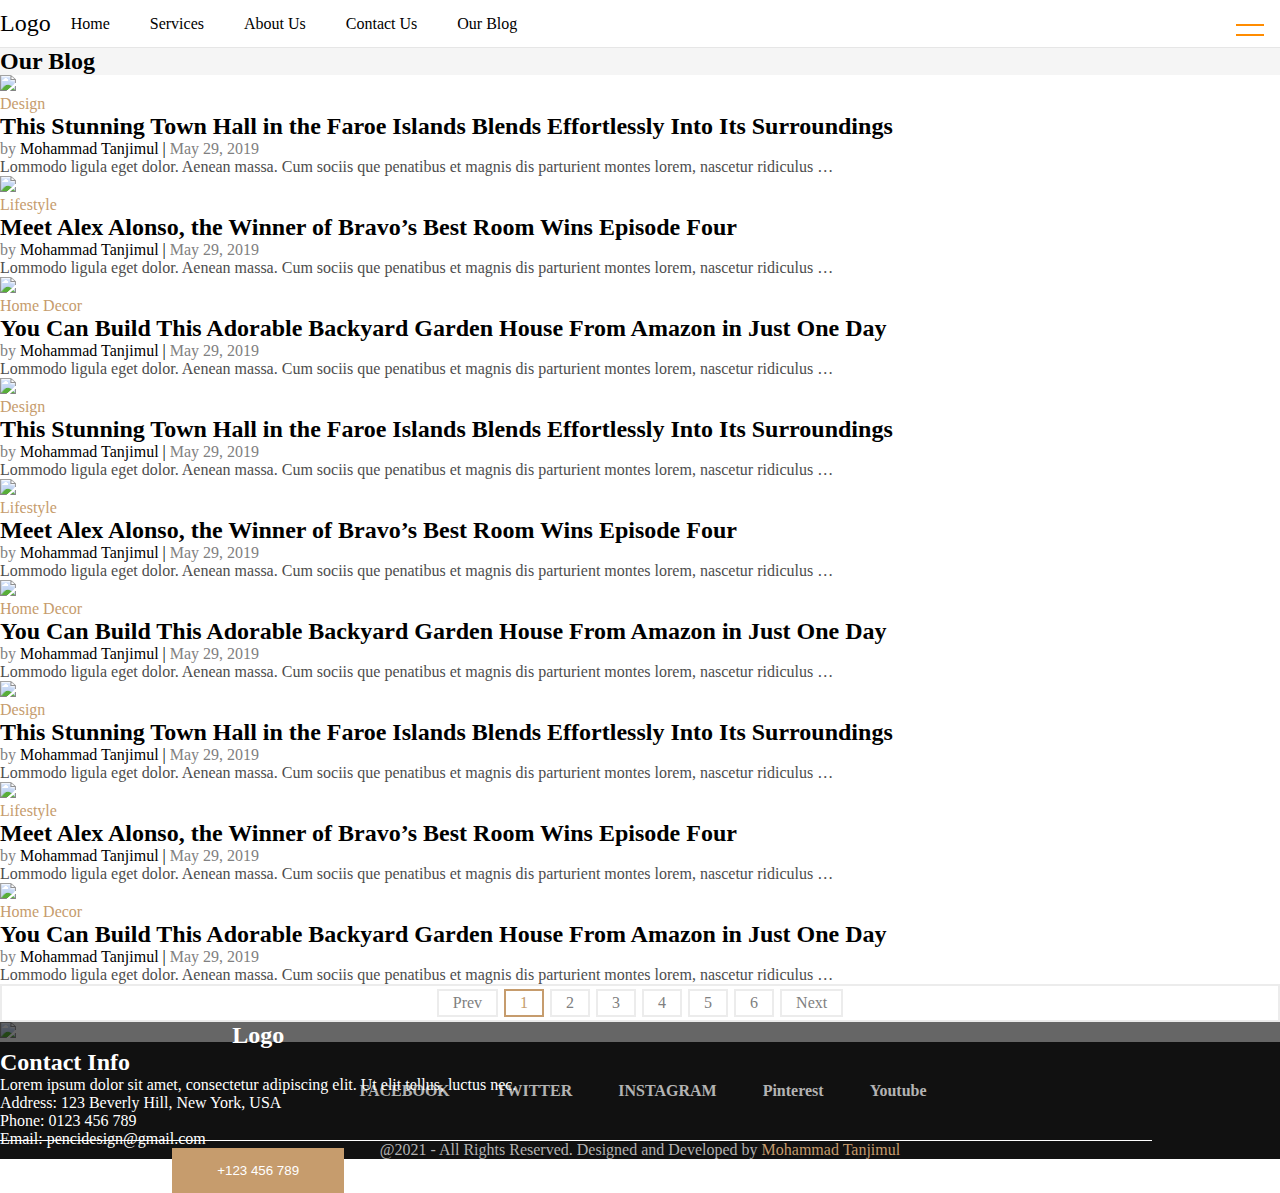
==== blog.html @ f4095d0d "Add files via upload" ====
<!DOCTYPE html>
<html>
<head>
	<meta charset="utf-8">
	<title></title>
	<meta name="viewport" content="width=device-width, initial-scale=1, shrink-to-fit=no">
	<link rel="stylesheet" type="text/css" href="bootstrap/css/bootstrap.css">
	<link rel="stylesheet" type="text/css" href="style.css">
	<link rel="stylesheet" type="text/css" href="font/css/font-awesome.min.css">
</head>
<body>

	
	<div class="container-fluid">
		<div class="row nav-sec px-md-2">
			
			<div class="navbar">
				<div class="col col-3 logo"><span>Logo</span></div>
				<ul class="col col-9 menu my-auto d-none d-md-flex">
					<a href="index.html" class="item"><li class="item">Home</li></a>
					<a href="services.html" class="item"><li class="item">Services</li></a>
					<a href="about.html" class="item"><li class="item">About Us</li></a>
					<a href="contact.html" class="item"><li class="item">Contact Us</li></a>
					<a href="blog.html" class="item"><li class="item">Our Blog</li></a>
				</ul>

				<div id="toggle" class="toggle d-md-none"></div>
				<ul id="sidebar" class="sidebar d-md-none">

					<p class="sidebar-logo mb-4">Logo</p>

					<div class="sidebar-social-icon mb-5">
						<i class="fa fa-facebook mx-3"></i>
						<i class="fa fa-twitter mx-3"></i>
						<i class="fa fa-instagram mx-3"></i>
						<i class="fa fa-pinterest mx-3"></i>
						<i class="fa fa-youtube mx-3"></i>
					</div>

					<li><a href="index.html">Home</a></li>
					<li><a href="services.html">Services</a></li>
					<li><a href="about.html">About Us</a></li>
					<li><a href="contact.html">Contact Us</a></li>
					<li><a href="blog.html">Our Blog</a></li>
				</ul>

			</div>

		</div>

		<div class="row serv-one">
			<div class="col col-12">
				<h2 class="py-3 py-md-4 py-lg-5">Our Blog</h2>
			</div>
		</div>

		<div class="row blog-one pt-5">
			<div class="col col-12 col-md-6 col-lg-4 col-xl-3 my-4">
				<a href=""><img src="images/img24.jpg" class="img-fluid w-100"></a>
				<a href="#" class="cat-name my-2">Design</a>
				<h2 class="post-title"><a href="post-view.html">This Stunning Town Hall in the Faroe Islands Blends Effortlessly Into Its Surroundings</a></h2>
				<div class="post-box-meta my-2"><span>by <a href="#">Mohammad Tanjimul</a></span> | <time datetime="2019-05-29T10:00:35+00:00">May 29, 2019</time></div>
				<p class="item-content">Lommodo ligula eget dolor. Aenean massa. Cum sociis que penatibus et magnis dis parturient montes lorem, nascetur ridiculus …</p>
			</div>
			<div class="col col-12 col-md-6 col-lg-4 col-xl-3 my-4">
				<a href=""><img src="images/img25.png" class="img-fluid w-100"></a>
				<a href="#" class="cat-name my-2">Lifestyle</a>
				<h2 class="post-title"><a href="post-view.html">Meet Alex Alonso, the Winner of Bravo’s Best Room Wins Episode Four</a></h2>
				<div class="post-box-meta my-2"><span>by <a href="#">Mohammad Tanjimul</a></span> | <time datetime="2019-05-29T10:00:35+00:00">May 29, 2019</time></div>
				<p class="item-content">Lommodo ligula eget dolor. Aenean massa. Cum sociis que penatibus et magnis dis parturient montes lorem, nascetur ridiculus …</p>
			</div>
			<div class="col col-12 col-md-6 col-lg-4 col-xl-3 my-4">
				<a href=""><img src="images/img32.jpg" class="img-fluid w-100"></a>
				<a href="#" class="cat-name my-2">Home Decor</a>
				<h2 class="post-title"><a href="post-view.html">You Can Build This Adorable Backyard Garden House From Amazon in Just One Day</a></h2>
				<div class="post-box-meta my-2"><span>by <a href="#">Mohammad Tanjimul</a></span> | <time datetime="2019-05-29T10:00:35+00:00">May 29, 2019</time></div>
				<p class="item-content">Lommodo ligula eget dolor. Aenean massa. Cum sociis que penatibus et magnis dis parturient montes lorem, nascetur ridiculus …</p>
			</div>



			<div class="col col-12 col-md-6 col-lg-4 col-xl-3 my-4">
				<a href=""><img src="images/img27.jpg" class="img-fluid w-100"></a>
				<a href="#" class="cat-name my-2">Design</a>
				<h2 class="post-title"><a href="post-view.html">This Stunning Town Hall in the Faroe Islands Blends Effortlessly Into Its Surroundings</a></h2>
				<div class="post-box-meta my-2"><span>by <a href="#">Mohammad Tanjimul</a></span> | <time datetime="2019-05-29T10:00:35+00:00">May 29, 2019</time></div>
				<p class="item-content">Lommodo ligula eget dolor. Aenean massa. Cum sociis que penatibus et magnis dis parturient montes lorem, nascetur ridiculus …</p>
			</div>
			<div class="col col-12 col-md-6 col-lg-4 col-xl-3 my-4">
				<a href=""><img src="images/img28.jpg" class="img-fluid w-100"></a>
				<a href="#" class="cat-name my-2">Lifestyle</a>
				<h2 class="post-title"><a href="post-view.html">Meet Alex Alonso, the Winner of Bravo’s Best Room Wins Episode Four</a></h2>
				<div class="post-box-meta my-2"><span>by <a href="#">Mohammad Tanjimul</a></span> | <time datetime="2019-05-29T10:00:35+00:00">May 29, 2019</time></div>
				<p class="item-content">Lommodo ligula eget dolor. Aenean massa. Cum sociis que penatibus et magnis dis parturient montes lorem, nascetur ridiculus …</p>
			</div>
			<div class="col col-12 col-md-6 col-lg-4 col-xl-3 my-4">
				<a href=""><img src="images/img29.jpg" class="img-fluid w-100"></a>
				<a href="#" class="cat-name my-2">Home Decor</a>
				<h2 class="post-title"><a href="post-view.html">You Can Build This Adorable Backyard Garden House From Amazon in Just One Day</a></h2>
				<div class="post-box-meta my-2"><span>by <a href="#">Mohammad Tanjimul</a></span> | <time datetime="2019-05-29T10:00:35+00:00">May 29, 2019</time></div>
				<p class="item-content">Lommodo ligula eget dolor. Aenean massa. Cum sociis que penatibus et magnis dis parturient montes lorem, nascetur ridiculus …</p>
			</div>



			<div class="col col-12 col-md-6 col-lg-4 col-xl-3 my-4">
				<a href=""><img src="images/img30.jpg" class="img-fluid w-100"></a>
				<a href="#" class="cat-name my-2">Design</a>
				<h2 class="post-title"><a href="post-view.html">This Stunning Town Hall in the Faroe Islands Blends Effortlessly Into Its Surroundings</a></h2>
				<div class="post-box-meta my-2"><span>by <a href="#">Mohammad Tanjimul</a></span> | <time datetime="2019-05-29T10:00:35+00:00">May 29, 2019</time></div>
				<p class="item-content">Lommodo ligula eget dolor. Aenean massa. Cum sociis que penatibus et magnis dis parturient montes lorem, nascetur ridiculus …</p>
			</div>
			<div class="col col-12 col-md-6 col-lg-4 col-xl-3 my-4">
				<a href=""><img src="images/img31.jpg" class="img-fluid w-100"></a>
				<a href="#" class="cat-name my-2">Lifestyle</a>
				<h2 class="post-title"><a href="post-view.html">Meet Alex Alonso, the Winner of Bravo’s Best Room Wins Episode Four</a></h2>
				<div class="post-box-meta my-2"><span>by <a href="#">Mohammad Tanjimul</a></span> | <time datetime="2019-05-29T10:00:35+00:00">May 29, 2019</time></div>
				<p class="item-content">Lommodo ligula eget dolor. Aenean massa. Cum sociis que penatibus et magnis dis parturient montes lorem, nascetur ridiculus …</p>
			</div>
			<div class="col col-12 col-md-6 col-lg-4 col-xl-3 my-4">
				<a href=""><img src="images/img26.jpg" class="img-fluid w-100"></a>
				<a href="#" class="cat-name my-2">Home Decor</a>
				<h2 class="post-title"><a href="post-view.html">You Can Build This Adorable Backyard Garden House From Amazon in Just One Day</a></h2>
				<div class="post-box-meta my-2"><span>by <a href="#">Mohammad Tanjimul</a></span> | <time datetime="2019-05-29T10:00:35+00:00">May 29, 2019</time></div>
				<p class="item-content">Lommodo ligula eget dolor. Aenean massa. Cum sociis que penatibus et magnis dis parturient montes lorem, nascetur ridiculus …</p>
			</div>
		</div>



		<div class="row eight">
			<div class="col col-4 pagination-wrapper mx-auto flex-wrap">
				<div class="item">Prev</div>
				<div class="item active">1</div>
				<div class="item">2</div>
				<div class="item">3</div>
				<div class="item">4</div>
				<div class="item">5</div>
				<div class="item">6</div>
				<div class="item">Next</div>
			</div>
		</div>




		<div class="row seven pt-5 d-none d-sm-flex">
			<div class="col col-12 p-0 inner mt-5">
				<img class="img-fluid w-100" src="images/img11.jpg">
				<div class="row overlay-inner w-100 h-100">
					<div class="col col-12 col-md-4 col-lg-4 h-100 px-5 d-none d-md-flex">
						<h2>Logo</h2>
					</div>
					<div class="col col-12 col-md-8 col-lg-4 h-100 px-5">
						<h2>Contact Info</h2>
						<p>Lorem ipsum dolor sit amet, consectetur adipiscing elit. Ut elit tellus, luctus nec.<p>
						<p>Address: 123 Beverly Hill, New York, USA</p>
						<p>Phone: 0123 456 789</p>
						<p>Email: pencidesign@gmail.com</p>
					</div>
					<div class="col col-12 col-lg-4 h-100 px-5 d-none d-lg-flex">
						<button><i class="fa fa-phone"></i> +123 456 789</button>
					</div>
				</div>
			</div>
		</div>

		




		<div class="row footer">
			<div class="col col-12 top">
				<div class="item">
					<a href=""><i class="fa fa-facebook-f"></i> <span class="d-none d-md-inline-flex">FACEBOOK</span></a>
				</div>
				<div class="item">
					<a href=""><i class="fa fa-twitter"></i> <span class="d-none d-md-inline-flex">TWITTER</span></a>
				</div>
				<div class="item">
					<a href=""><i class="fa fa-instagram"></i> <span class="d-none d-md-inline-flex">INSTAGRAM</span></a>
				</div>
				<div class="item">
					<a href=""><i class="fa fa-pinterest"></i> <span class="d-none d-md-inline-flex">Pinterest</span></a>
				</div>
				<div class="item">
					<a href=""><i class="fa fa-youtube"></i> <span class="d-none d-md-inline-flex">Youtube</span></a>
				</div>
			</div>
			<hr style="width:90%;border:none;border-top:1px solid white;" class="mx-auto">
			<div class="col col-12 bottom">
				<p style="text-align:center;color:#b3b3b3;">@2021 - All Rights Reserved. Designed and Developed by <span style="color:#c69c6d;">Mohammad Tanjimul</span></p>
			</div>
		</div>


	</div>





<script src="https://ajax.googleapis.com/ajax/libs/jquery/3.5.1/jquery.min.js"></script>
<script src="https://cdn.jsdelivr.net/npm/@popperjs/core@2.9.2/dist/umd/popper.min.js" integrity="sha384-IQsoLXl5PILFhosVNubq5LC7Qb9DXgDA9i+tQ8Zj3iwWAwPtgFTxbJ8NT4GN1R8p" crossorigin="anonymous"></script>
<script src="https://cdn.jsdelivr.net/npm/bootstrap@5.0.1/dist/js/bootstrap.min.js" integrity="sha384-Atwg2Pkwv9vp0ygtn1JAojH0nYbwNJLPhwyoVbhoPwBhjQPR5VtM2+xf0Uwh9KtT" crossorigin="anonymous"></script>
<script type="text/javascript" src="mainServ.js"></script>
<script type="text/javascript" src="sidebar.js"></script>
</body>
</html>
---- style.css ----
*{
	margin:0;
	padding:0;
	box-sizing:border-box;
}

.white{
	background-color:white;
}

.bg1{
	background:white;
}

.text1{
	color: #c69c6d;
}

.shadow1{
	-webkit-box-shadow: 0px 1px 5px rgba(190, 190, 190, 0.46);
}


/*--------------

	toggle section design starts here

----------------*/


	.toggle{
		position:fixed;
		top:10px;
		right:10px;
		height:40px;
		width:40px;
		cursor:pointer;
		display:flex;
		justify-content:center;
		align-items:center;
	}

	.toggle:before{
		content:'';
		position:absolute;
		width:28px;
		height:2px;
		background-color:darkorange;
		transform:translateY(-5px);
		transition:0.2s;
	}

	.toggle:after{
		content:'';
		position:absolute;
		width:28px;
		height:2px;
		background-color:darkorange;
		transform:translateY(5px);
		transition:0.2s;
	}

	.toggle.active::before{
		transform:translateY(0px) rotate(45deg);
	}

	.toggle.active::after{
		transform:translateY(0px) rotate(-45deg);
	}

	.sidebar{
		position:fixed;
		top:0;
		min-height:100vh;
		background-color:#c69c6d;
		transition:0.5s;
		padding:0px;
		padding-top:20px;
		visibility:hidden;
	}

	.sidebar .sidebar-social-icon{
		display:flex;
		justify-content:center;
	}

	.sidebar .sidebar-social-icon i{
		color:white;
	}

	.sidebar .sidebar-social-icon i:hover{
		opacity:0.5;
		cursor:pointer;
	}

	.sidebar-active{
		left:0px !important;
		box-shadow:0px 0px 10px rgba(0, 0, 0, 1.0);
	}

	.sidebar li{
		list-style:none;
		padding:10px 0px;
		border-bottom:1px solid white;
		margin:0px 10px;
	}

	.sidebar li a{
		text-decoration:none;
		color:white;
		font-weight:bold;
		display:block;
		height:100%;
		width:100%;
	}

	.sidebar li a:hover{
		opacity:0.5;
	}

	.sidebar .sidebar-logo{
		font-size:250%;
		text-align:center;
		color:#212529;
		cursor:default;
	}





/*--------------

	toggle section design ends here

----------------*/


.nav-sec{
	position:sticky;
	top:0;
	left:0;
	z-index:1;
	background-color:white;
}

.navbar{
	display:flex;
	align-items:center;
	border-bottom:1px solid #ECECEC;
}

.navbar .logo span{
	display:flex;
	align-items:center;
	font-size:150%;
	padding:10px 0px;
	transition:all 0.3s;
}

.logoScrolled{
	font-size:120% !important;
	padding:5px 0px !important;
}

.navbar .menu{
	display:flex;
	justify-content:flex-end;
}

.navbar .menu .item{
	color:black;
	text-decoration:none;
	padding:0px 10px;
	transition:0.3s;
}

.navbar .menu .item:hover{
	color:#c69c6d;
}

.navbar .menu li{
	list-style:none;
}

.one{
	background-color:white;
	display:flex;
	flex-wrap:wrap;
}

.one .right img{
	width:96%;
}

.one .left{
	line-height:2;
}

.one .left span{
	color:#c69c6d;
	text-transform:uppercase;
	letter-spacing:3px;
	font-weight:500;
}

.one .left p{
	color:gray;
}

.one .left button{
	border:none;
	padding:10px 35px;
	color:white;
	background-color:#c69c6d;
	margin-top:20px;
	transition:all 0.5s;
}

.one .left button:hover{
	background-color:black;
}

.two{
	background:linear-gradient(to right,white 50%,#f5f5f5 50%);
	position:relative;
}

.two .col:nth-child(2){
	position:relative;
}

.two .col:nth-child(2) div{
	content:'';
	position:absolute;
	width:100%;
	height:100%;
	background-color:rgba(198, 156, 109, 0.9);
	display:flex;
	flex-direction:column;
	justify-content:center;
	align-items:center;
	color:white;
}

.two .col img{
	height:100%;
	width:100%;
}

.three{
	position:relative;
}

.three .sqr{
	display:flex;
	flex-direction:column;
	justify-content:center;
	align-items:center;
	position:relative;
	/*padding:0 !important;*/
}

.three .sqr div{
	position:absolute;
	left:6px;
	right:6px;
	display:flex;
	flex-direction:column;
	align-items:center;
	justify-content:center;
	background-color:rgba(0, 0, 0, 0.5);
	height:100%;
	margin:0px 5px !important;
}

.three .box{
	height:100%;
	display:flex;
	flex-direction:column;
	justify-content:space-between;
}

/*.three .box img{
	height:60%;
	width:100%;
}*/

.four{
	background-color:#f5f5f5;
	padding-bottom:150px;
	position:relative;
}

.four .client-card{
	width:100%;
	background-color:white;
	border-radius:15px;
	display:flex;
	flex-direction:column;
}

.four .client-card span{
	color:gray;
}

.four .client-card .testiImg{
	width:35%;
	border-radius:50%;
	transform:translateY(50%);
}

.five{
	position:relative;
}

.five .col{
	position:relative;
	transform:translateY(-25%);
}

.five .overlay1{
	height:100%;
	width:100%;
	background-color:rgba(0, 0, 0, 0.5);
	position:absolute;
	display:flex;
	justify-content:center;
	align-items:center;
}

.five{
	height:auto;
}

.five .sec2 .top{
	height:50%;
	width:100%;
	background-color: #c69c6d;
	display:flex;
	flex-direction:column;
	align-items:center;
	padding:20px 10px;
}

.five .sec2 .bottom{
	height:50%;
	width:100%;
	background-color: #f5f5f5;
	display:flex;
	flex-direction:column;
	align-items:center;
	padding:20px 10px;
}

.five .sec3 .overlay{
	position:absolute;
	top:0;
	left:0;
	background-color:rgba(0, 0, 0, 0.5);
	height:100%;
	width:100%;
	display:flex;
	justify-content:center;
	align-items:center;
}

.five .overlay2 .icon-bg{
	display:block;
	padding:6px 15px;
	background-color:#c69c6d;
	color:white;
	border-radius:50%;
}

.six .left{
	display:flex;
	flex-direction:column;
	align-items:center;
}

.six .left .box{
	height:100%;
	width:100%;
	display:flex;
	flex-direction:column;
	justify-content:space-evenly;
}

.six .left .box .row > .col{
	display:flex;
	flex-direction:column;
	align-items:center;
}

.six .left .box .row > .col span:first-child{
	color:#c69c6d;
	font-size:400%;
}

.six .left .box .row > .col span:nth-child(2){
	color:#404040;
	font-size:120%;
}

.seven{
	position:relative;
}

.seven .inner{
	position:relative;
}

.seven .inner:before{
	content:'';
	height:100%;
	width:100%;
	position:absolute;
	left:0;
	top:0;
	background-color:rgba(0, 0, 0, 0.6);
}

.seven .inner .overlay-inner{
	position:absolute;
	top:0;
	left:0;
}

.seven .inner .overlay-inner .col{
	display:flex;
	flex-direction:column;
	justify-content:center;
	align-items:center;
	color:white;
}

.seven .inner .overlay-inner .col:nth-child(2){
	align-items:flex-start;
}

.seven .inner .overlay-inner .col:nth-child(3) button{
	border:none;
	padding:15px 45px;
	background-color:#c69c6d;
	color:white;
	transition:all 0.5s;
}

.seven .inner .overlay-inner .col:nth-child(3) button:hover{
	background-color:black;
}

.footer{
	background-color: #111111;
}

.footer .top{
	display:flex;
	justify-content:center;
}

.footer .top .item{
	padding:40px 20px;
}

.footer .top .item a{
	text-decoration:none;
	color:#b3b3b3;
	font-weight:bold;
	transition:all 0.5s;
}

.footer .top .item a:hover{
	color:#c69c6d;
}

.footer .top .item a i{
	margin:0 3px;
}


/*--------------

	service section design start

----------------*/

.serv-one{
	background-color:#f5f5f5;
	display:flex;
	border-top:1px solid #e6e6e6;
}

.serv-one h2{
	text-align:center;
}

.serv-two .col p{
	color:#666666;
}

.serv-two .col button{
	border:none;
	outline:none;
	background-color:#c69c6d;
	padding:10px 30px;
	color:white;
	transition:all 0.5s;
}

.serv-two .col button:hover{
	background-color:black;
}

.serv-three p{
	color:#666666;
}

.serv-three .left{
	display:flex;
	align-items:center;
}

.serv-three .right{
	background-color:#f5f5f5;
}

.serv-three form{
	display:flex;
	justify-content:space-between;
}

.serv-three form label{
	border:1px solid #DEDEDE;
	padding:10px;
}

.serv-three form input{
	width:100%;
	border:none;
	outline:none;
	box-shadow:none;
	background-color:transparent;
}

.serv-three form textarea{
	width:100%;
	border:none;
	outline:none;
	box-shadow:none;
	background-color:transparent;
	resize:none;
}

.serv-three form button{
	width:auto;
	border:none;
	outline:none;
	box-shadow:none;
	background-color:black;
	padding:10px 30px;
	color:white;
	transition:all 0.3s;
}

.serv-three form button:hover{
	background-color:#c69c6d;
}


.serv-four .col{
	display:flex;
	align-items:center;
	position:relative;
}

.serv-four .col:first-child .overlay{
	position:absolute;
	width:100%;
	background-color:rgba(0, 0, 0, 0.6);
	color:white;
	display:flex;
	flex-direction:column;
	justify-content:center;
	align-items:center;
}

.serv-four .col:nth-child(3) .overlay{
	position:absolute;
	width:100%;
	background-color:rgba(0, 0, 0, 0.6);
	color:white;
	display:flex;
	flex-direction:column;
	justify-content:center;
	align-items:center;
}

.serv-four .col:nth-child(2) .overlay{
	position:absolute;
	width:100%;
	height:100%;
	background-color: rgba(198, 156, 109, 0.8);
	color:white;
	display:flex;
	flex-direction:column;
	justify-content:center;
	align-items:center;
}


.serv-five .col:first-child h2{
	text-align:center;
}


.serv-five .col:first-child p{
	text-align:center;
	color:#666666;
}




/*--------------

	service section design end

----------------*/



/*--------------

	about section design start

----------------*/


.about-two .col:first-child img{
	transform:translateY(-20%);
}


.about-two .right p{
	color:#666666;
}

.about-two .right .prog-text-wrapper{
	text-transform:uppercase;
	width:100%;
	display:flex;
	justify-content:space-between;
}

.about-two .right .progress{
	border-radius:0;
	background-color:#e6e6e6;
}

.about-two .right .progress .progress-bar{
	background-color:#c69c6d;
}

.about-two .left p{
	color:#666666;
}

.about-two .left button{
	border:none;
	outline:none;
	box-shadow:none;
	padding:10px 30px;
	background-color:#c69c6d;
	color:white;
	text-transform:uppercase;
	transition:all 0.5s;
}

.about-two .left button:hover{
	background-color:black;
}


.about-three{
	background-color:#f5f5f5;
}

.about-three .col{
	display:flex;
	flex-direction:column;
	align-items:center;
}

.about-three .col span:first-child{
	color: #c69c6d;
	font-size: 400%;
}

.about-three .col span:nth-child(2){
	color: #404040;
	font-size: 120%;
	display:flex;
}

.about-four .col:nth-child(2){
	display:flex;
	flex-direction:column;
	justify-content:space-between;
}


.about-four .col:nth-child(2) h2{
	text-align:center;
}

.about-four .col:nth-child(2) .left{
	display:flex;
	align-items:center;
}

.about-four .col:nth-child(2) .left i{
	color:#c69c6d;
}

.about-four .col:nth-child(2) .left span{
	color:#666666;
}

.about-four .col:nth-child(2) .right span{
	color:#666666;
}

.about-four .col:nth-child(2) .right{
	display:flex;
	justify-content:flex-end;
	align-items:center;
}



/*--------------

	about section design end

----------------*/




/*--------------

	contact section design start

----------------*/


.cont-one .col .mapouter{
	width:100%;
}

.cont-one .col .gmap_canvas{
	width:100%;
}

.cont-one .col #gmap_canvas{
	width:100%;
}


.cont-two .col .top{
	background-color:#c69c6d;
	color:white;
}

.cont-two .col .top p{
	color:#f2f2f2;
}

.cont-two .col .bottom{
	background-color:white;
}

.cont-two .col .bottom i{
	color:#c69c6d;
}

.cont-two .col .bottom p{
	color:#666666;
}


.cont-two .col .top{
	padding:30px;
}

.cont-two .col .top h3{
	margin:10px 0px;
}

.cont-two .col .bottom{
	padding:30px;
}

.cont-two .col .bottom h3{
	margin:10px 0px;
}

.cont-two .col:first-child{
	position:relative;
}

.cont-two .col:first-child .overlay{
	position:absolute;
	height:100%;
	width:100%;
	background-color:rgba(0, 0, 0, 0.6);
	display:flex;
	flex-direction:column;
	justify-content:center;
	align-items:center;
}

.cont-two .col:first-child .overlay h2{
	color:white;
	text-align:center;
}

.cont-two .col:first-child .overlay p{
	color:white;
	text-align:center;
}

.cont-img-overlay{
	position:absolute;
	height:100%;
	width:100%;
	background-color:rgba(0, 0, 0, 0.6);
	display:flex;
	justify-content:center;
	align-items:center;
}

.cont-img-overlay i{
	color:white;
}






/*--------------

	contact section design end

----------------*/



/*--------------

	blog section design start

----------------*/


.blog-one .col{
	display:flex;
	flex-direction:column;
}

.blog-one .col .cat-name{
	text-decoration:none;
	color:#c69c6d;
}

.blog-one .col .post-title a{
	text-decoration:none;
	color:black;
}

.blog-one .col .post-box-meta span{
	color:gray;
}

.blog-one .col .post-box-meta span a{
	text-decoration:none;
	color:black;
}

.blog-one .col .post-box-meta time{
	color:gray;
}

.blog-one .col p{
	color:#4d4d4d;
}


.pagination-wrapper{
	border:2px solid #ececec;
	display:flex;
	justify-content:center;
	width:auto;
	position:relative;
	overflow:hidden;
}

.pagination-wrapper:after{
	content:'';
	height:200%;
	width:10px;
	background-color:white;
	filter:blur(5px);
	transform:rotate(45deg);
	position:absolute;
	top:-50%;
	left:0;
	animation:animPagination 3s ease-in-out infinite;
	margin-left:0px;
}

@keyframes animPagination{
	0%{
		margin-left:-20%;
	}
	100%{
		margin-left:120%;
	}
}

.pagination-wrapper .item{
	border:2px solid #ececec;
	padding:3px 14px;
	margin:3px;
	color:gray;
	cursor:pointer;
}

.pagination-wrapper .item:hover{
	color:#c69c6d;
}

.pagination-wrapper .active{
	border:2px solid #c69c6d;
	color:#c69c6d;
}






/*--------------

	blog section design end

----------------*/


/*--------------

	post-view section design start

----------------*/

	
	.pvOne .col{
		position:relative;
	}


	.pvOne .col .wrapper{
		position:absolute;
		bottom:0;
		left:0;
		color:white;
		padding:20px 30px;
		line-height:2;
		z-index:1;
	}

	.pvOne .col:after{
		content:'';
		height:100%;
		width:100%;
		background-color:rgba(0, 0, 0, 0.5);
		position:absolute;
		top:0;
		left:0;
	}

	.pvOne .col .wrapper .cat-name{
		color:white;
		text-decoration:none;
	}

	.pvOne .col .wrapper .post-title a{
		color:white;
		text-decoration:none;
	}

	.pvOne .col .wrapper .post-box-meta a{
		color:white;
		text-decoration:none;
	}

	.pvOne .col .wrapper .post-box-meta .author{
		transition:all 0.3s;
	}

	.pvOne .col .wrapper .post-box-meta .author:hover{
		color:#c69c6d;
	}


	.pvTwo .left .col .content p{
		line-height:2;
	}

	.pvTwo .left .post-tag{
		display:flex;
	}

	.pvTwo .left .post-tag .item{
		border:1px solid #DEDEDE;
		padding:2px 6px;
		margin-right:8px;
		color:#888;
		transition:all 0.4s;
		cursor:pointer;
	}

	.pvTwo .left .post-tag .item:hover{
		border:1px solid #c69c6d;
		background-color:#c69c6d;
		color:white;
	}

	.pvTwo .left .share-btn-wrapper{
		display:flex;
		justify-content:center;
		border-top:1px solid #DEDEDE;
		border-bottom:1px solid #DEDEDE;
		margin:20px 0px;
		padding:10px 0px;
	}

	.pvTwo .left .share-btn-wrapper .inner-wrapper{
		display:flex;
		justify-content:space-evenly;
		width:60%;
	}

	.pvTwo .left .share-btn-wrapper .inner-wrapper .item{
		color:#888;
	}

	.pvTwo .left .share-btn-wrapper .inner-wrapper .item:last-child i{
		transition:all 0.3s;
	}

	.pvTwo .left .share-btn-wrapper .inner-wrapper .item:last-child i:hover{
		color:#c69c6d !important;
	}


	.pvTwo .right .sidebar-social-widget .wrapper .col{
		margin:4px 0px;
		font-size:90%;
		font-weight:600;
	}

	.pvTwo .right p{
		background-color:#c69c6d;
		color:white;
		clip-path: polygon(0 0, 100% 0, 95% 51%, 100% 100%, 0 100%, 0% 50%);
		padding:5px 10px;
		font-weight:bold;
	}

	.pvTwo .right span{
		color:#4d4d4d;
		margin:15px 0px;
		display:block;
	}

	.pvTwo .right .sidebar-social-widget .wrapper .col{
		transition:all 0.8s;
	}

	.pvTwo .right .sidebar-social-widget .wrapper i{
		padding:9px 13px;
		border:1px solid #DEDEDE;
		border-radius:50%;
		margin-right:10px;
		transition:all 0.5s;
	}

	.pvTwo .right .sidebar-social-widget .wrapper .col:hover i{
		background-color:#c69c6d;
		border:1px solid #c69c6d;
		color:white;
	}

	.pvTwo .right .sidebar-social-widget .wrapper .col:hover{
		color:#c69c6d;
	}

	.pvTwo .right form label{
		border:1px solid #DEDEDE;
		width:100%;
		padding:7px 15px;
		position:relative;
	}

	.pvTwo .right form label .input-btn{
		height:100%;
		color:lightgray;
		position:absolute;
		top:0;
		right:0;
		display:flex;
		justify-content:center;
		align-items:center;
		padding:0px 15px;
		border:none;
		outline:none;
		background-color:transparent;
	}

	.pvTwo .right form input::placeholder{
  	color: #999999;
  	opacity: 1; /* Firefox */
	}

	.pvTwo .right form input{
		width:100%;
		border:none;
		outline:none;
		box-shadow:none;
	}

	.pvTwo .right .recent-post .col:nth-child(2) a{
		text-decoration:none;
		color:black;
		font-weight:600;
		transition:all 0.3s;
	}

	.pvTwo .right .recent-post .col:nth-child(2) a:hover{
		color:#c69c6d;
	}


	.pvTwo .right .recent-post .col:nth-child(2){
		border-bottom:1px solid #DEDEDE;
	}

	.pvTwo .right .recent-post .wrapper{
		margin-bottom:20px;
	}

	.pvTwo .right .newsletter button{
		border:none;
		outline:none;
		width:100%;
		padding:7px 0px;
		font-weight:600;
		transition:all 0.3s;
	}

	.pvTwo .right .newsletter button:hover{
		background-color:#c69c6d;
		color:white;
	}

	.pvTwo .right .categories .wrapper .col{
		display:flex;
		justify-content:space-between;
		border-bottom:1px solid #DEDEDE;
		padding-bottom:8px;
		padding-top:8px;
	}

	.pvTwo .right .categories .wrapper .col .item:first-child{
		transition:all 0.4s;
		cursor:pointer;
	}

	.pvTwo .right .categories .wrapper .col .item:first-child:hover{
		color:#c69c6d;
	}

	.pvTwo .right .categories .wrapper .col .item:nth-child(2){
		color:gray;
	}


	.pvTwo .left .post-author .row .col:nth-child(2) a{
		text-decoration:none;
		color:black;
		font-weight:bold;
	}

	.pvTwo .left .post-author .row .col:nth-child(2) p{
		color:#313131;
	}

	.pvTwo .left .post-author .row .col:nth-child(2) .item a{
		transition:all 0.3s;
	}

	.pvTwo .left .post-author .row .col:nth-child(2) .item a:hover{
		color:#c69c6d;
	}

	.pvTwo .left .post-author .row .col:first-child{
		display:flex;
		justify-content:center;
		align-items:center;
	}

	.pvTwo .left .post-author .row .col:first-child i{
		background-color:lightgray;
		padding:10px 22px;
		border-radius:50%;
		color:white;
	}

	.pvTwo .left .post-pagination{
		border-top:1px solid #DEDEDE;
		border-bottom:1px solid #DEDEDE;
	}

	.pvTwo .left .post-pagination .col:first-child{
		display:flex;
		flex-direction:column;
		align-items:flex-start;
	}

	.pvTwo .left .post-pagination .col span{
		color:gray;
	}

	.pvTwo .left .post-pagination .col:nth-child(2){
		display:flex;
		flex-direction:column;
		align-items:flex-end;
	}

	.pvTwo .left .post-pagination .col:nth-child(2) a{
		text-align:right;
	}

	.pvTwo .left .post-pagination .col a{
		text-decoration:none;
		color:black;
		font-weight:bold;
		font-size:90%;
		transition:all 0.4s;
	}

	.pvTwo .left .post-pagination .col a:hover{
		color:#c69c6d;
	}

	.pvTwo .left .post-related .col{
		display:flex;
		flex-direction:column;
		align-items:center;
	}

	.pvTwo .left .post-related .col h5{
		text-align:center;
		font-size:90%;
		transition:all 0.4s;
	}

	.pvTwo .left .post-related .col h5:hover{
		color:#c69c6d;
	}

	.pvTwo .left .post-related .col h5 a{
		text-decoration:none;
		color:inherit;
		font-weight:bold;
	}

	.pvTwo .left .row  > .title{
		text-align:center;
		text-transform:uppercase;
		font-weight:bold;
		font-size:110%;
		letter-spacing:3px;
	}

	.pvTwo .left .cmnt-respond{
		border-top:1px solid #DEDEDE;
	}

	.pvTwo .left .cmnt-respond form{
		display:flex;
		justify-content:space-between;
		flex-wrap:wrap;
	}

	.pvTwo .left .cmnt-respond form label:first-child{
		width:100%;
	}

	.pvTwo .left .cmnt-respond form label:first-child textarea{
		border:none;
		outline:none;
		box-shadow:none;
		resize:none;
	}

	.pvTwo .left .cmnt-respond form label{
		border:1px solid #DEDEDE;
		padding:6px 20px;
	}

	.pvTwo .left .cmnt-respond form label input{
		width:100%;
		border:none;
		outline:none;
		box-shadow:none;
	}

	.pvTwo .left .cmnt-respond form .cmnt-form-cookies{
		width:100%;
		border:none;
	}

	.pvTwo .left .cmnt-respond form .cmnt-form-cookies input{
		width:auto;
	}

	.pvTwo .left .cmnt-respond form .cmnt-form-cookies span{
		color:gray;
	}

	.pvTwo .left .cmnt-respond form button{
		padding:8px 30px;
		background-color:black;
		color:white;
		border:none;
		outline:none;
		box-shadow:none;
		font-weight:bold;
		transition:all 0.3s;
	}

	.pvTwo .left .cmnt-respond form button:hover{
		background-color:#c69c6d;
		color:white;
	}





/*--------------

	post-view section design end

----------------*/


/*--------------

	making it responsive start here

----------------*/

@media (max-width: 575px){
	.four .client-card .testiImg{
		width:25%;
		border-radius:50%;
		transform:translateY(50%);
	}

	.serv-four .col:nth-child(2){
		margin:-100px 0px !important;
	}

	.cont-two .col .bottom:nth-child(2){
		background-color:#f5f5f5;
	}

	.post-related .col{
		margin-bottom:-40px;
	}

	.pvTwo .left .share-btn-wrapper .inner-wrapper{
		width:80%;
	}

	.pvOne .col:after{
		content:'';
		background-color:rgba(0, 0, 0, 0);
	}

}



@media (min-width: 576px){
	.four .client-card .testiImg{
		width:15%;
		border-radius:50%;
		transform:translateY(50%);
	}

	.serv-four .col:nth-child(2){
		margin:-100px 0px !important;
	}

	.pvOne .col:after{
		content:'';
		background-color:rgba(0, 0, 0, 0);
	}
}





@media (min-width: 768px){
	.four .client-card .testiImg{
		width:25%;
		border-radius:50%;
		transform:translateY(50%);
	}
	
	.one{
		background:linear-gradient(to right,white 50%,#f5f5f5 50%);
		display:flex;
		flex-wrap:wrap;
	}


	.nav-sec{
		position:sticky;
		top:0;
		left:0;
		z-index:1;
	}

	.navbar{
		display:flex;
		align-items:center;
		border-bottom:none;
	}

	.bg1{
		background:linear-gradient(to right,white 50%,#f5f5f5 50%);
	}

	.serv-four .col:nth-child(2){
		margin:0px !important;
	}

	.pvOne .col:after{
		content:'';
		background-color:rgba(0, 0, 0, 0.5);
	}
}





@media (min-width: 992px){
	
}





@media (min-width: 1200px){
	
}





@media (min-width: 1400px){
	
}















/*--------------

	making it responsive end here

----------------*/
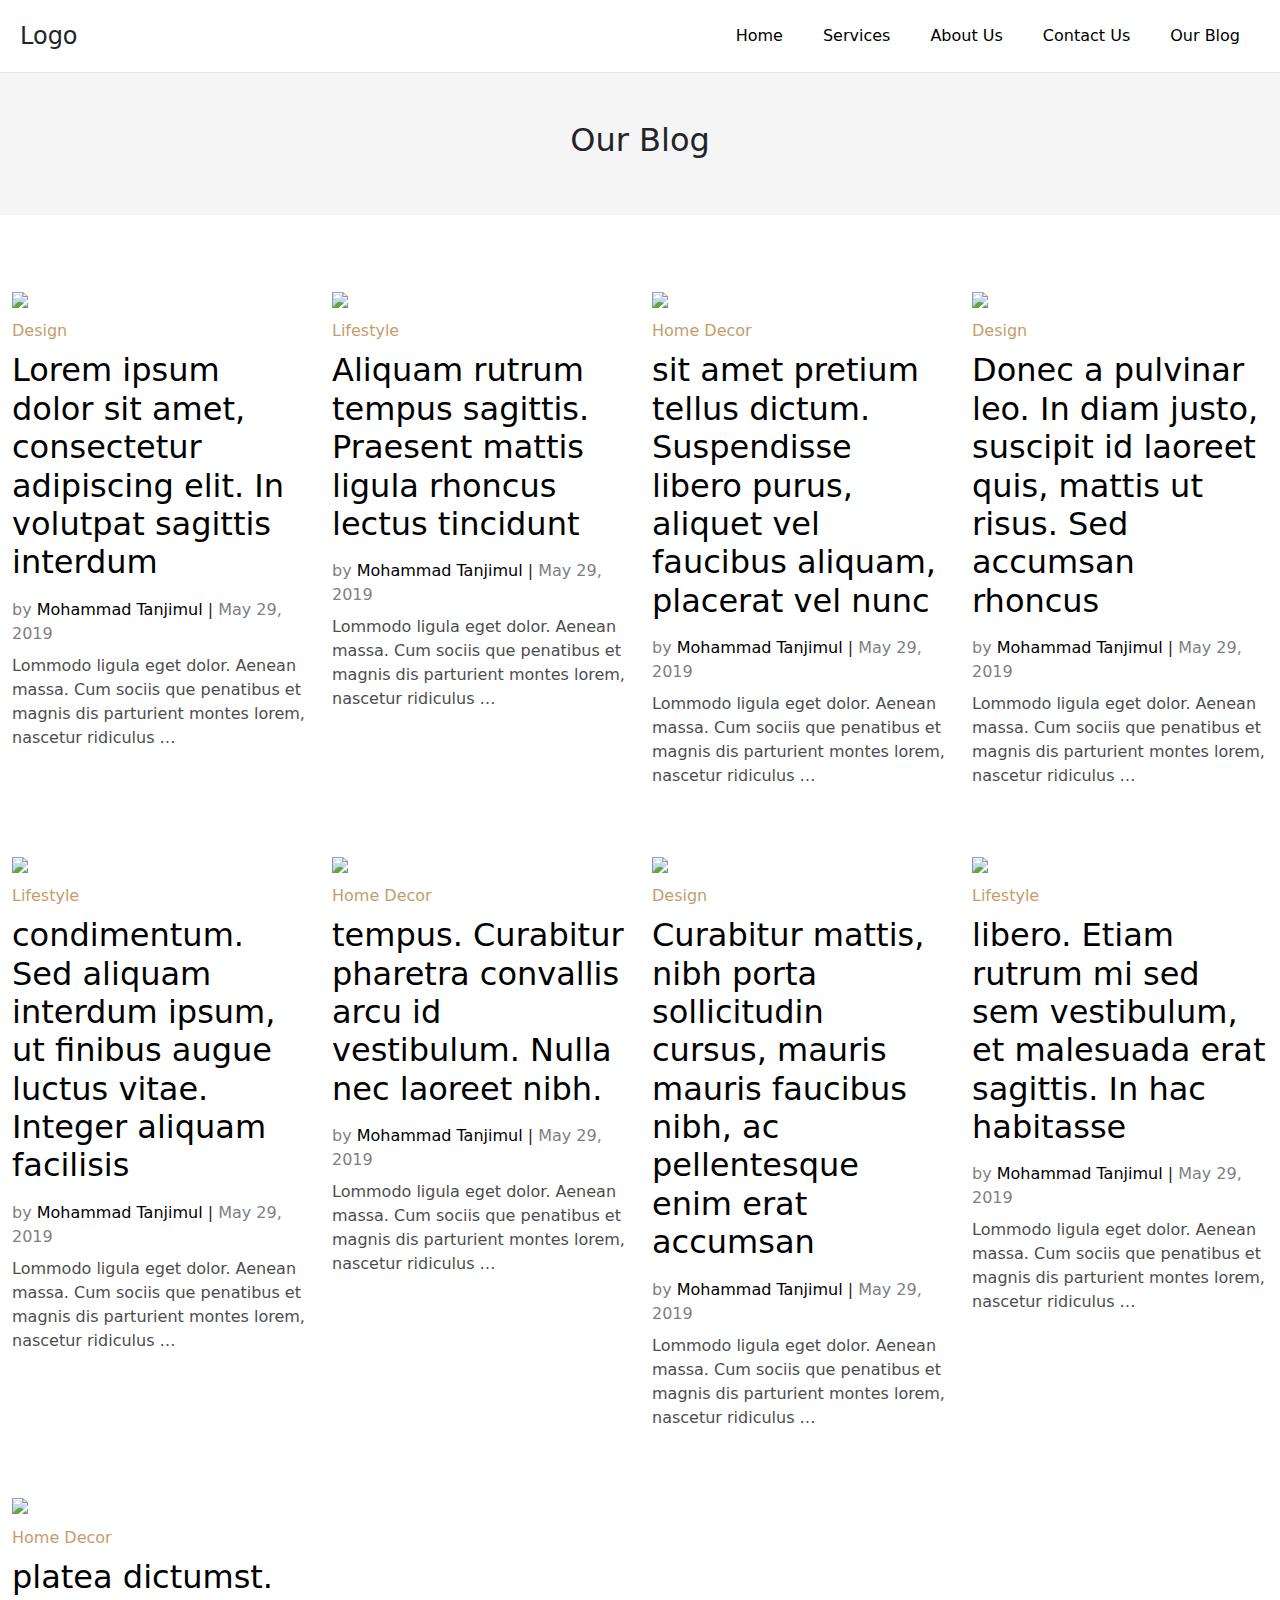
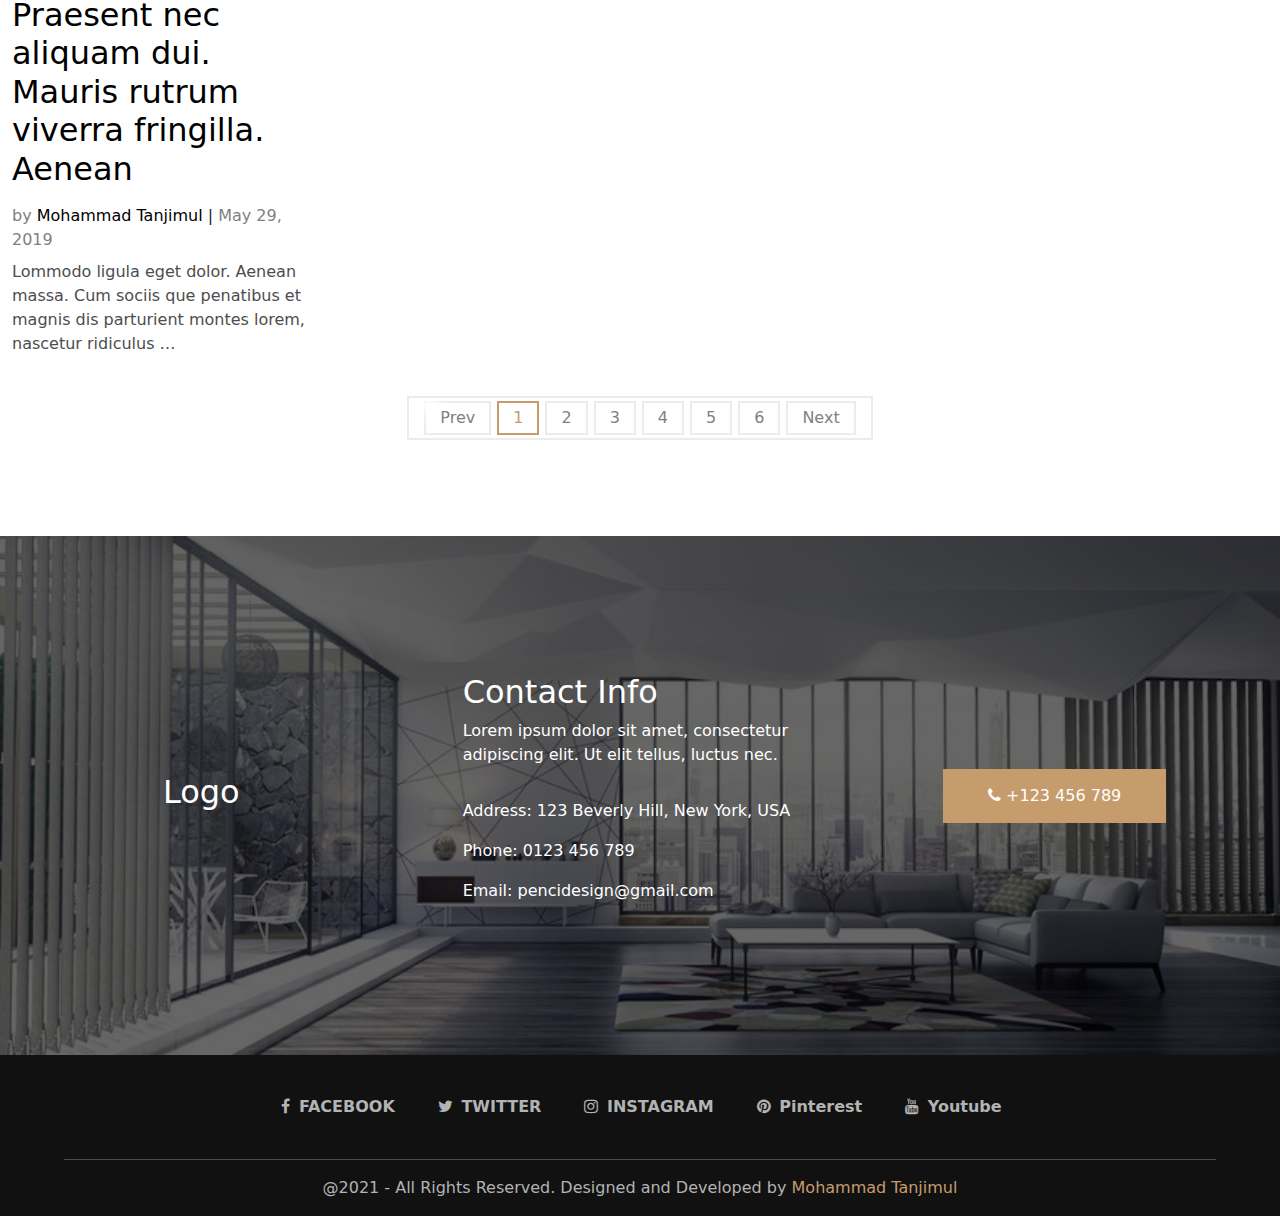
==== commit 277e07c2: "Add files via upload" ====
--- a/blog.html
+++ b/blog.html
@@ -56,71 +56,71 @@
 
 		<div class="row blog-one pt-5">
 			<div class="col col-12 col-md-6 col-lg-4 col-xl-3 my-4">
-				<a href=""><img src="images/img24.jpg" class="img-fluid w-100"></a>
+				<a href=""><img src="images/blog_img1.jpg" class="img-fluid w-100"></a>
 				<a href="#" class="cat-name my-2">Design</a>
-				<h2 class="post-title"><a href="post-view.html">This Stunning Town Hall in the Faroe Islands Blends Effortlessly Into Its Surroundings</a></h2>
-				<div class="post-box-meta my-2"><span>by <a href="#">Mohammad Tanjimul</a></span> | <time datetime="2019-05-29T10:00:35+00:00">May 29, 2019</time></div>
-				<p class="item-content">Lommodo ligula eget dolor. Aenean massa. Cum sociis que penatibus et magnis dis parturient montes lorem, nascetur ridiculus …</p>
-			</div>
-			<div class="col col-12 col-md-6 col-lg-4 col-xl-3 my-4">
-				<a href=""><img src="images/img25.png" class="img-fluid w-100"></a>
+				<h2 class="post-title"><a href="post-view.html?img=blog_img1.jpg&title=Lorem ipsum dolor sit amet, consectetur adipiscing elit. In volutpat sagittis interdum&cate=Design">Lorem ipsum dolor sit amet, consectetur adipiscing elit. In volutpat sagittis interdum</a></h2>
+				<div class="post-box-meta my-2"><span>by <a href="#">Mohammad Tanjimul</a></span> | <time datetime="2019-05-29T10:00:35+00:00">May 29, 2019</time></div>
+				<p class="item-content">Lommodo ligula eget dolor. Aenean massa. Cum sociis que penatibus et magnis dis parturient montes lorem, nascetur ridiculus …</p>
+			</div>
+			<div class="col col-12 col-md-6 col-lg-4 col-xl-3 my-4">
+				<a href=""><img src="images/blog_img2.jpg" class="img-fluid w-100"></a>
 				<a href="#" class="cat-name my-2">Lifestyle</a>
-				<h2 class="post-title"><a href="post-view.html">Meet Alex Alonso, the Winner of Bravo’s Best Room Wins Episode Four</a></h2>
-				<div class="post-box-meta my-2"><span>by <a href="#">Mohammad Tanjimul</a></span> | <time datetime="2019-05-29T10:00:35+00:00">May 29, 2019</time></div>
-				<p class="item-content">Lommodo ligula eget dolor. Aenean massa. Cum sociis que penatibus et magnis dis parturient montes lorem, nascetur ridiculus …</p>
-			</div>
-			<div class="col col-12 col-md-6 col-lg-4 col-xl-3 my-4">
-				<a href=""><img src="images/img32.jpg" class="img-fluid w-100"></a>
+				<h2 class="post-title"><a href="post-view.html?img=blog_img2.jpg&title=Aliquam rutrum tempus sagittis. Praesent mattis ligula rhoncus lectus tincidunt&cate=Lifestyle">Aliquam rutrum tempus sagittis. Praesent mattis ligula rhoncus lectus tincidunt</a></h2>
+				<div class="post-box-meta my-2"><span>by <a href="#">Mohammad Tanjimul</a></span> | <time datetime="2019-05-29T10:00:35+00:00">May 29, 2019</time></div>
+				<p class="item-content">Lommodo ligula eget dolor. Aenean massa. Cum sociis que penatibus et magnis dis parturient montes lorem, nascetur ridiculus …</p>
+			</div>
+			<div class="col col-12 col-md-6 col-lg-4 col-xl-3 my-4">
+				<a href=""><img src="images/blog_img3.jpg" class="img-fluid w-100"></a>
 				<a href="#" class="cat-name my-2">Home Decor</a>
-				<h2 class="post-title"><a href="post-view.html">You Can Build This Adorable Backyard Garden House From Amazon in Just One Day</a></h2>
-				<div class="post-box-meta my-2"><span>by <a href="#">Mohammad Tanjimul</a></span> | <time datetime="2019-05-29T10:00:35+00:00">May 29, 2019</time></div>
-				<p class="item-content">Lommodo ligula eget dolor. Aenean massa. Cum sociis que penatibus et magnis dis parturient montes lorem, nascetur ridiculus …</p>
-			</div>
-
-
-
-			<div class="col col-12 col-md-6 col-lg-4 col-xl-3 my-4">
-				<a href=""><img src="images/img27.jpg" class="img-fluid w-100"></a>
+				<h2 class="post-title"><a href="post-view.html?img=blog_img3.jpg&title=sit amet pretium tellus dictum. Suspendisse libero purus, aliquet vel faucibus aliquam, placerat vel nunc&cate=Home Decor">sit amet pretium tellus dictum. Suspendisse libero purus, aliquet vel faucibus aliquam, placerat vel nunc</a></h2>
+				<div class="post-box-meta my-2"><span>by <a href="#">Mohammad Tanjimul</a></span> | <time datetime="2019-05-29T10:00:35+00:00">May 29, 2019</time></div>
+				<p class="item-content">Lommodo ligula eget dolor. Aenean massa. Cum sociis que penatibus et magnis dis parturient montes lorem, nascetur ridiculus …</p>
+			</div>
+
+
+
+			<div class="col col-12 col-md-6 col-lg-4 col-xl-3 my-4">
+				<a href=""><img src="images/blog_img4.jpg" class="img-fluid w-100"></a>
 				<a href="#" class="cat-name my-2">Design</a>
-				<h2 class="post-title"><a href="post-view.html">This Stunning Town Hall in the Faroe Islands Blends Effortlessly Into Its Surroundings</a></h2>
-				<div class="post-box-meta my-2"><span>by <a href="#">Mohammad Tanjimul</a></span> | <time datetime="2019-05-29T10:00:35+00:00">May 29, 2019</time></div>
-				<p class="item-content">Lommodo ligula eget dolor. Aenean massa. Cum sociis que penatibus et magnis dis parturient montes lorem, nascetur ridiculus …</p>
-			</div>
-			<div class="col col-12 col-md-6 col-lg-4 col-xl-3 my-4">
-				<a href=""><img src="images/img28.jpg" class="img-fluid w-100"></a>
+				<h2 class="post-title"><a href="post-view.html?img=blog_img4.jpg&title=Donec a pulvinar leo. In diam justo, suscipit id laoreet quis, mattis ut risus. Sed accumsan rhoncus&cate=Design">Donec a pulvinar leo. In diam justo, suscipit id laoreet quis, mattis ut risus. Sed accumsan rhoncus</a></h2>
+				<div class="post-box-meta my-2"><span>by <a href="#">Mohammad Tanjimul</a></span> | <time datetime="2019-05-29T10:00:35+00:00">May 29, 2019</time></div>
+				<p class="item-content">Lommodo ligula eget dolor. Aenean massa. Cum sociis que penatibus et magnis dis parturient montes lorem, nascetur ridiculus …</p>
+			</div>
+			<div class="col col-12 col-md-6 col-lg-4 col-xl-3 my-4">
+				<a href=""><img src="images/blog_img5.jpg" class="img-fluid w-100"></a>
 				<a href="#" class="cat-name my-2">Lifestyle</a>
-				<h2 class="post-title"><a href="post-view.html">Meet Alex Alonso, the Winner of Bravo’s Best Room Wins Episode Four</a></h2>
-				<div class="post-box-meta my-2"><span>by <a href="#">Mohammad Tanjimul</a></span> | <time datetime="2019-05-29T10:00:35+00:00">May 29, 2019</time></div>
-				<p class="item-content">Lommodo ligula eget dolor. Aenean massa. Cum sociis que penatibus et magnis dis parturient montes lorem, nascetur ridiculus …</p>
-			</div>
-			<div class="col col-12 col-md-6 col-lg-4 col-xl-3 my-4">
-				<a href=""><img src="images/img29.jpg" class="img-fluid w-100"></a>
+				<h2 class="post-title"><a href="post-view.html?img=blog_img5.jpg&title=condimentum. Sed aliquam interdum ipsum, ut finibus augue luctus vitae. Integer aliquam facilisis&cate=Lifestyle">condimentum. Sed aliquam interdum ipsum, ut finibus augue luctus vitae. Integer aliquam facilisis</a></h2>
+				<div class="post-box-meta my-2"><span>by <a href="#">Mohammad Tanjimul</a></span> | <time datetime="2019-05-29T10:00:35+00:00">May 29, 2019</time></div>
+				<p class="item-content">Lommodo ligula eget dolor. Aenean massa. Cum sociis que penatibus et magnis dis parturient montes lorem, nascetur ridiculus …</p>
+			</div>
+			<div class="col col-12 col-md-6 col-lg-4 col-xl-3 my-4">
+				<a href=""><img src="images/blog_img6.jpg" class="img-fluid w-100"></a>
 				<a href="#" class="cat-name my-2">Home Decor</a>
-				<h2 class="post-title"><a href="post-view.html">You Can Build This Adorable Backyard Garden House From Amazon in Just One Day</a></h2>
-				<div class="post-box-meta my-2"><span>by <a href="#">Mohammad Tanjimul</a></span> | <time datetime="2019-05-29T10:00:35+00:00">May 29, 2019</time></div>
-				<p class="item-content">Lommodo ligula eget dolor. Aenean massa. Cum sociis que penatibus et magnis dis parturient montes lorem, nascetur ridiculus …</p>
-			</div>
-
-
-
-			<div class="col col-12 col-md-6 col-lg-4 col-xl-3 my-4">
-				<a href=""><img src="images/img30.jpg" class="img-fluid w-100"></a>
+				<h2 class="post-title"><a href="post-view.html?img=blog_img6.jpg&title=tempus. Curabitur pharetra convallis arcu id vestibulum. Nulla nec laoreet nibh.&cate=Home Decor">tempus. Curabitur pharetra convallis arcu id vestibulum. Nulla nec laoreet nibh.</a></h2>
+				<div class="post-box-meta my-2"><span>by <a href="#">Mohammad Tanjimul</a></span> | <time datetime="2019-05-29T10:00:35+00:00">May 29, 2019</time></div>
+				<p class="item-content">Lommodo ligula eget dolor. Aenean massa. Cum sociis que penatibus et magnis dis parturient montes lorem, nascetur ridiculus …</p>
+			</div>
+
+
+
+			<div class="col col-12 col-md-6 col-lg-4 col-xl-3 my-4">
+				<a href=""><img src="images/blog_img7.jpg" class="img-fluid w-100"></a>
 				<a href="#" class="cat-name my-2">Design</a>
-				<h2 class="post-title"><a href="post-view.html">This Stunning Town Hall in the Faroe Islands Blends Effortlessly Into Its Surroundings</a></h2>
-				<div class="post-box-meta my-2"><span>by <a href="#">Mohammad Tanjimul</a></span> | <time datetime="2019-05-29T10:00:35+00:00">May 29, 2019</time></div>
-				<p class="item-content">Lommodo ligula eget dolor. Aenean massa. Cum sociis que penatibus et magnis dis parturient montes lorem, nascetur ridiculus …</p>
-			</div>
-			<div class="col col-12 col-md-6 col-lg-4 col-xl-3 my-4">
-				<a href=""><img src="images/img31.jpg" class="img-fluid w-100"></a>
+				<h2 class="post-title"><a href="post-view.html?img=blog_img7.jpg&title=Curabitur mattis, nibh porta sollicitudin cursus, mauris mauris faucibus nibh, ac pellentesque enim erat accumsan&cate=Design">Curabitur mattis, nibh porta sollicitudin cursus, mauris mauris faucibus nibh, ac pellentesque enim erat accumsan</a></h2>
+				<div class="post-box-meta my-2"><span>by <a href="#">Mohammad Tanjimul</a></span> | <time datetime="2019-05-29T10:00:35+00:00">May 29, 2019</time></div>
+				<p class="item-content">Lommodo ligula eget dolor. Aenean massa. Cum sociis que penatibus et magnis dis parturient montes lorem, nascetur ridiculus …</p>
+			</div>
+			<div class="col col-12 col-md-6 col-lg-4 col-xl-3 my-4">
+				<a href=""><img src="images/blog_img8.jpg" class="img-fluid w-100"></a>
 				<a href="#" class="cat-name my-2">Lifestyle</a>
-				<h2 class="post-title"><a href="post-view.html">Meet Alex Alonso, the Winner of Bravo’s Best Room Wins Episode Four</a></h2>
-				<div class="post-box-meta my-2"><span>by <a href="#">Mohammad Tanjimul</a></span> | <time datetime="2019-05-29T10:00:35+00:00">May 29, 2019</time></div>
-				<p class="item-content">Lommodo ligula eget dolor. Aenean massa. Cum sociis que penatibus et magnis dis parturient montes lorem, nascetur ridiculus …</p>
-			</div>
-			<div class="col col-12 col-md-6 col-lg-4 col-xl-3 my-4">
-				<a href=""><img src="images/img26.jpg" class="img-fluid w-100"></a>
+				<h2 class="post-title"><a href="post-view.html?img=blog_img8.jpg&title=libero. Etiam rutrum mi sed sem vestibulum, et malesuada erat sagittis. In hac habitasse&cate=Lifestyle">libero. Etiam rutrum mi sed sem vestibulum, et malesuada erat sagittis. In hac habitasse</a></h2>
+				<div class="post-box-meta my-2"><span>by <a href="#">Mohammad Tanjimul</a></span> | <time datetime="2019-05-29T10:00:35+00:00">May 29, 2019</time></div>
+				<p class="item-content">Lommodo ligula eget dolor. Aenean massa. Cum sociis que penatibus et magnis dis parturient montes lorem, nascetur ridiculus …</p>
+			</div>
+			<div class="col col-12 col-md-6 col-lg-4 col-xl-3 my-4">
+				<a href=""><img src="images/blog_img9.jpg" class="img-fluid w-100"></a>
 				<a href="#" class="cat-name my-2">Home Decor</a>
-				<h2 class="post-title"><a href="post-view.html">You Can Build This Adorable Backyard Garden House From Amazon in Just One Day</a></h2>
+				<h2 class="post-title"><a href="post-view.html?img=blog_img9.jpg&title=platea dictumst. Praesent nec aliquam dui. Mauris rutrum viverra fringilla. Aenean&cate=Home Decor">platea dictumst. Praesent nec aliquam dui. Mauris rutrum viverra fringilla. Aenean</a></h2>
 				<div class="post-box-meta my-2"><span>by <a href="#">Mohammad Tanjimul</a></span> | <time datetime="2019-05-29T10:00:35+00:00">May 29, 2019</time></div>
 				<p class="item-content">Lommodo ligula eget dolor. Aenean massa. Cum sociis que penatibus et magnis dis parturient montes lorem, nascetur ridiculus …</p>
 			</div>
--- a/style.css
+++ b/style.css
@@ -70,13 +70,14 @@
 
 	.sidebar{
 		position:fixed;
-		top:0;
+		top:0 !important;
 		min-height:100vh;
 		background-color:#c69c6d;
 		transition:0.5s;
 		padding:0px;
 		padding-top:20px;
 		visibility:hidden;
+		z-index:99999;
 	}
 
 	.sidebar .sidebar-social-icon{
